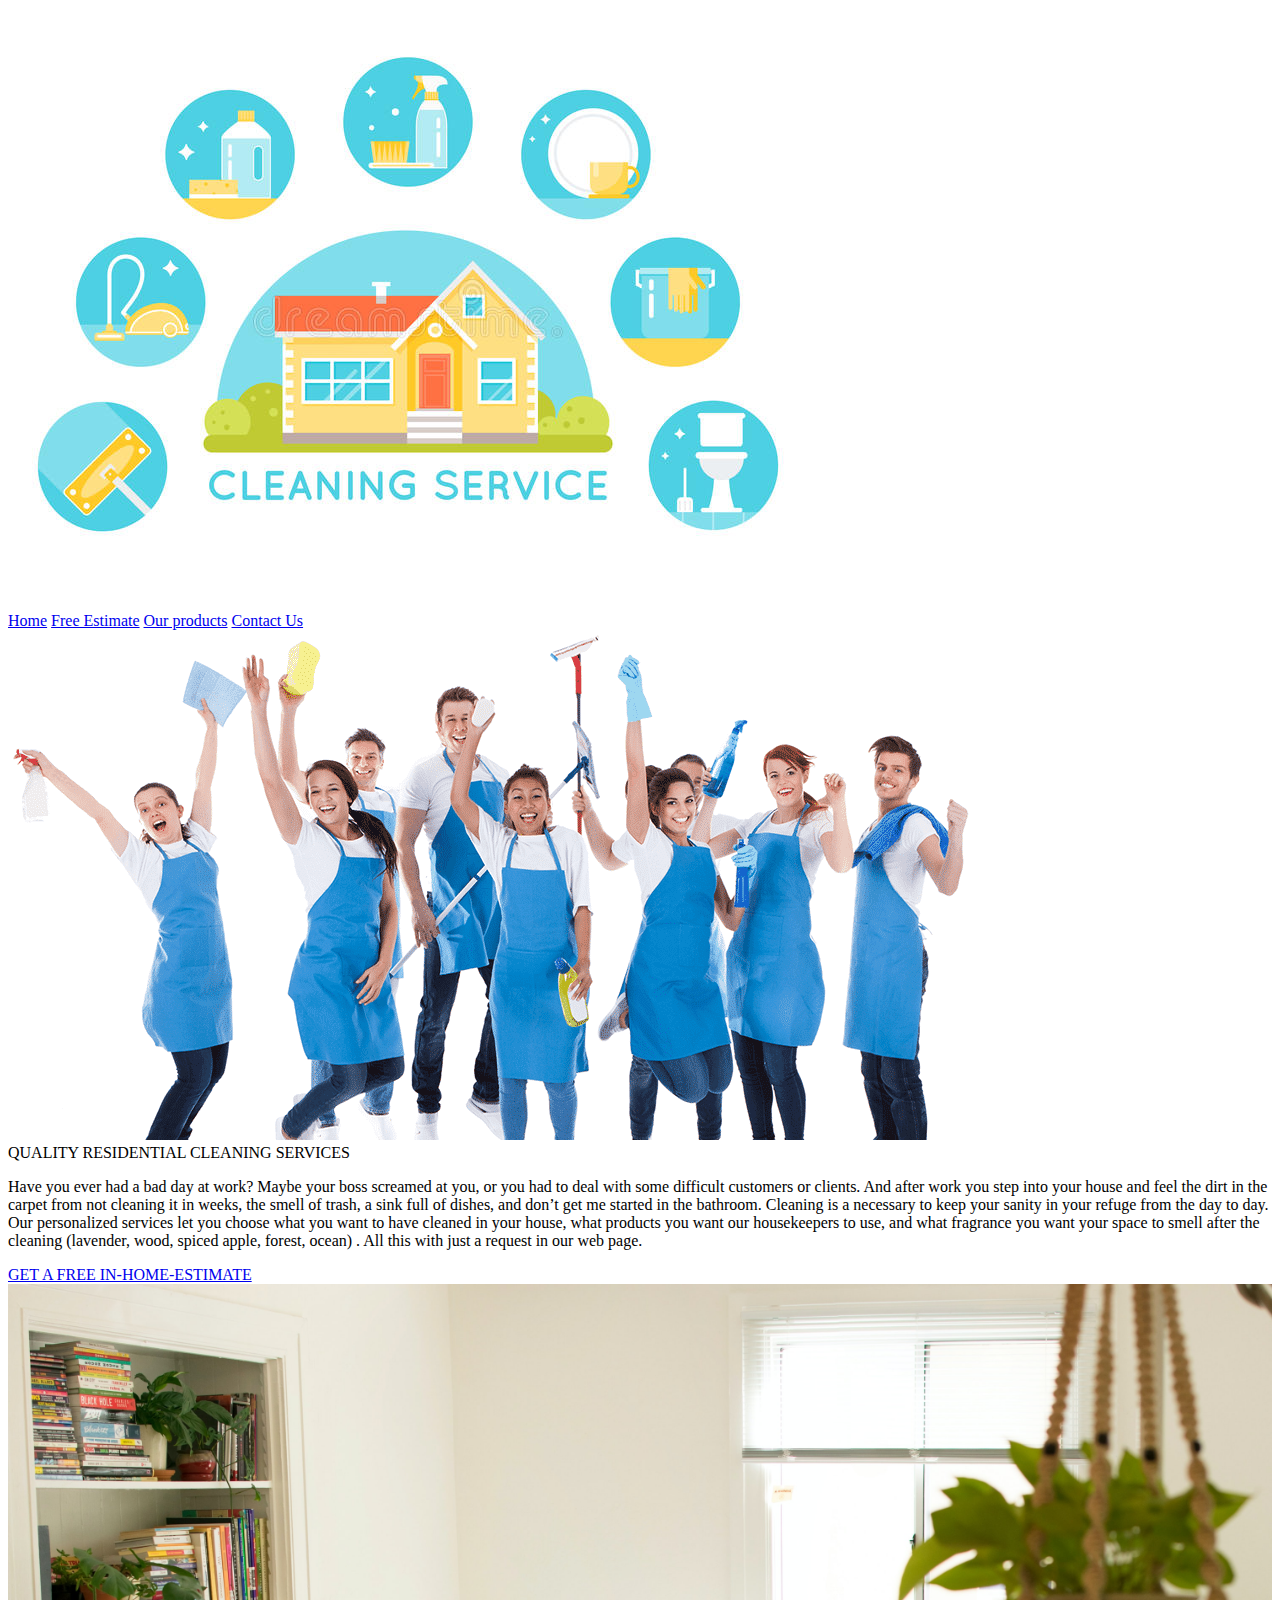
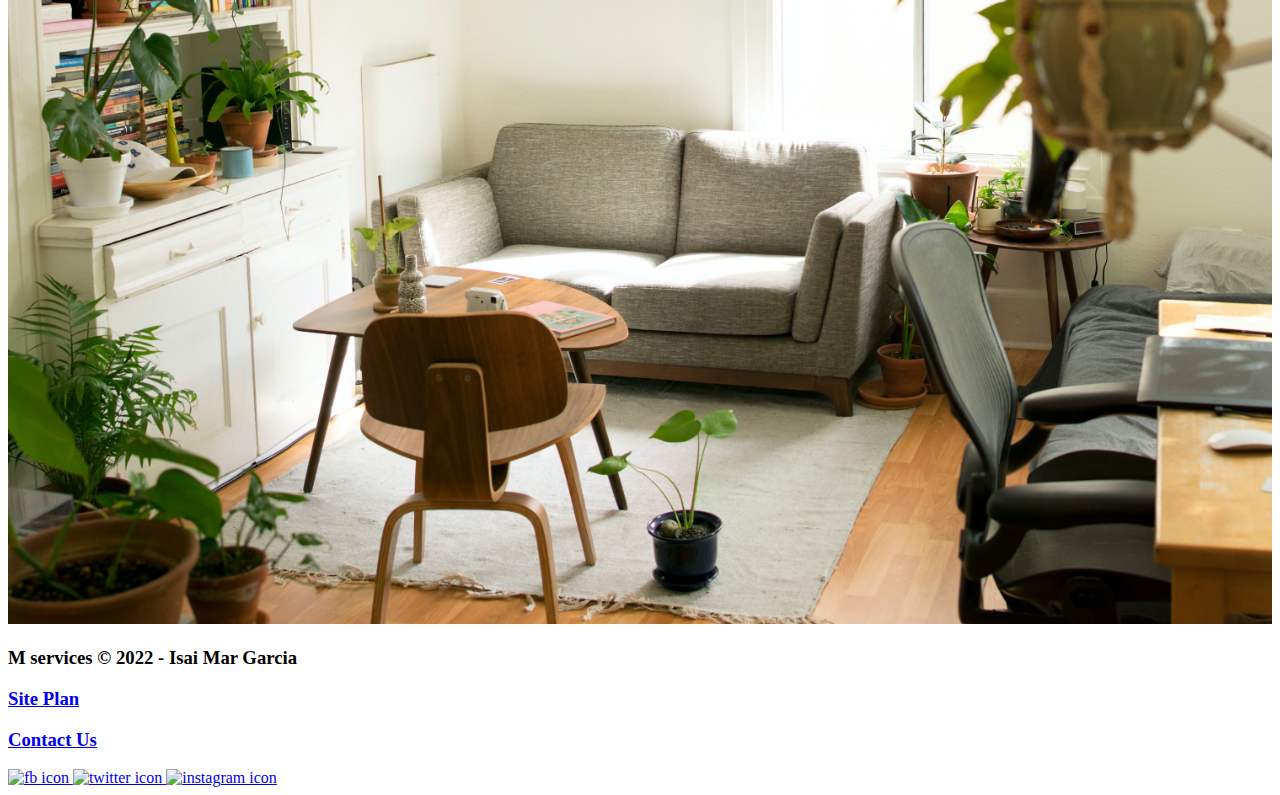
==== Mservices/index.html @ 60e8086b "new pages for Mservices" ====
<!DOCTYPE html>
<html lang="en">
<head>
    <meta charset="UTF-8">
    <meta http-equiv="X-UA-Compatible" content="IE=edge">
    <meta name="viewport" content="width=device-width, initial-scale=1.0">
    <title>Cleaning Services</title>
    <link rel="stylesheet" href="styles/styles.css">
</head>
<body>
    <div id="content">
        <header>
            <a id="logo_link" href="index.html">
                <img class ="logo" src="images/cleaning1.jpg" alt="Cleaning Service Logo">
            </a>
            <nav>
                <a href="index.html">Home</a>
                <a href="estimate.html">Free Estimate</a>
                <a href="products.html">Our products</a>
                <a href="contactus.html">Contact Us</a>
            </nav>
        </header>
        <div id="hero">
            <img id="hero-img" src="images/cleaning-crew1.jpg" alt="Cleaning crew">
        </div>
        <main class="home-grid">
            <div>
                <section class="Main-text">
                    <h>QUALITY RESIDENTIAL CLEANING SERVICES</h>
                    <p>Have you ever had a bad day at work? Maybe your boss screamed at you, or 
                        you had to deal with some difficult customers or clients. And after work you 
                        step into your house and feel the dirt in the carpet from not cleaning it in 
                        weeks, the smell of trash, a sink full of dishes, and don’t get me started in 
                        the bathroom. Cleaning is a necessary to keep your sanity in your refuge from 
                        the day to day. 
                    
                        Our personalized services let you choose what you want to have cleaned in your 
                        house, what products you want our housekeepers to use, and what fragrance you want 
                        your space to smell after the cleaning (lavender, wood, spiced apple, forest, ocean)
                        . All this with just a request in our web page.  
                    </p>
                </section>
                <section class="box">
                    <a class='estimate' href="estimate.html">GET A FREE IN-HOME-ESTIMATE</a>
                </section>
                <section class="">
                    <img class="card-img" src="images/livingroom.jpg" alt="A clean room" width="100%">
                </section>
            </div>
        </main>
        <footer>
            <h3>M services &copy; 2022 - Isai Mar Garcia</h3>
            <h3><a href="site-plan.html">Site Plan</a></h3>
            <h3><a href="contactus.html">Contact Us</a></h3>
            <div class="social">
                <a href="https://facebook.com" target="_blank">
                    <img src="images/facebook.png" alt="fb icon">
                </a>
                <a href="https://twitter.com" target="_blank">
                    <img src="images/twitter.png" alt="twitter icon">
                </a>
                <a href="https://instagram.com" target="_blank">
                    <img src="images/instagram.png" alt="instagram icon">
                </a>
            </div>
        </footer>
    </div>
</body>
</html>
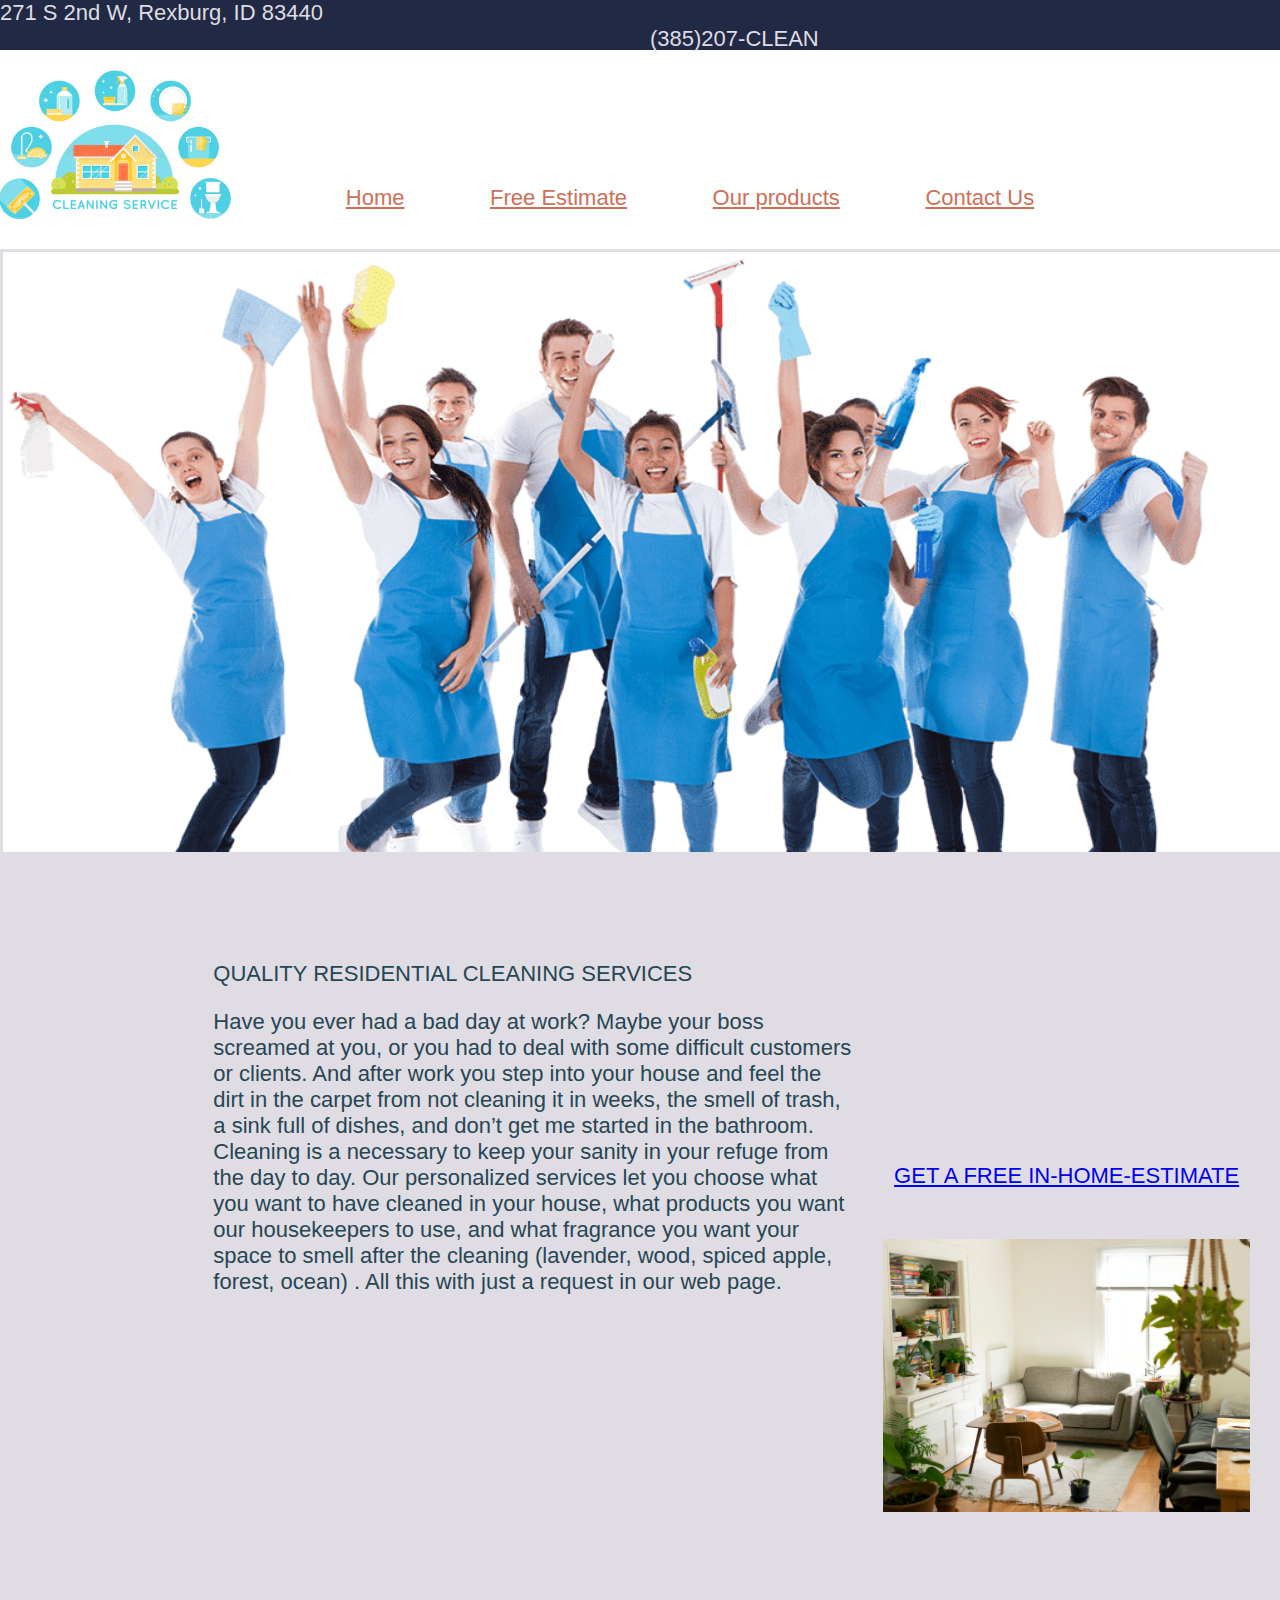
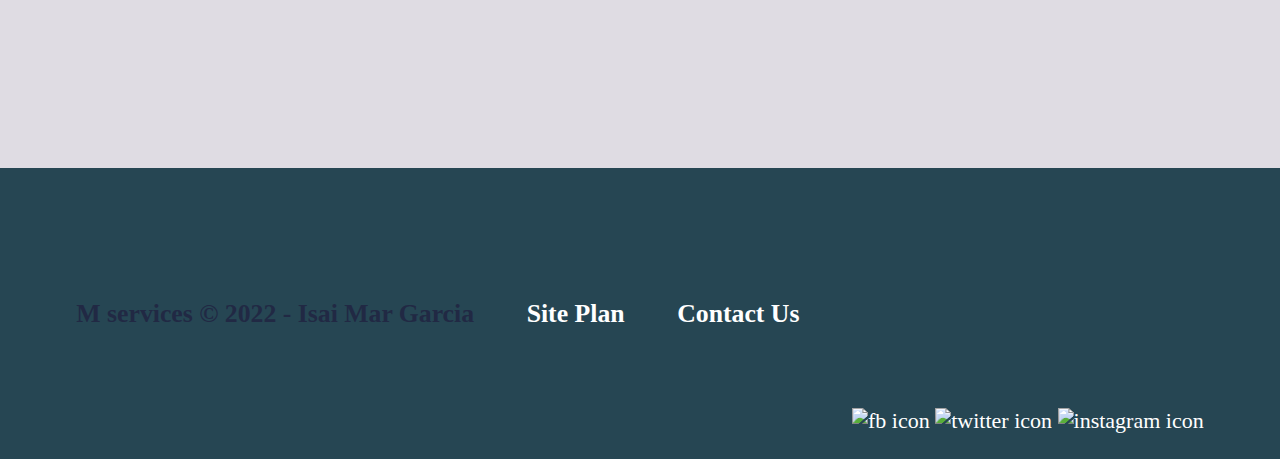
==== commit d9d958eb: "yes" ====
--- a/Mservices/index.html
+++ b/Mservices/index.html
@@ -10,6 +10,12 @@
 <body>
     <div id="content">
         <header>
+            <div id="top">
+                <h>271 S 2nd W, Rexburg, ID 83440</h>
+                <div id="num">
+                    <h>(385)207-CLEAN</h>
+                </div>
+            </div>
             <a id="logo_link" href="index.html">
                 <img class ="logo" src="images/cleaning1.jpg" alt="Cleaning Service Logo">
             </a>
@@ -24,8 +30,7 @@
             <img id="hero-img" src="images/cleaning-crew1.jpg" alt="Cleaning crew">
         </div>
         <main class="home-grid">
-            <div>
-                <section class="Main-text">
+                <div class="Main-text">
                     <h>QUALITY RESIDENTIAL CLEANING SERVICES</h>
                     <p>Have you ever had a bad day at work? Maybe your boss screamed at you, or 
                         you had to deal with some difficult customers or clients. And after work you 
@@ -39,14 +44,13 @@
                         your space to smell after the cleaning (lavender, wood, spiced apple, forest, ocean)
                         . All this with just a request in our web page.  
                     </p>
-                </section>
+                </div>
                 <section class="box">
                     <a class='estimate' href="estimate.html">GET A FREE IN-HOME-ESTIMATE</a>
                 </section>
-                <section class="">
+                <section class="home-img">
                     <img class="card-img" src="images/livingroom.jpg" alt="A clean room" width="100%">
                 </section>
-            </div>
         </main>
         <footer>
             <h3>M services &copy; 2022 - Isai Mar Garcia</h3>
--- a/Mservices/styles/styles.css
+++ b/Mservices/styles/styles.css
@@ -0,0 +1,130 @@
+body {
+    background-color: #DFDCE3; 
+    font-family: 'Raleway', Helvetica, sans-serif;
+    font-size: 22px;
+    margin: 0;
+    padding: 0;
+}
+#top {
+    grid-column: 1/3;
+    grid-row:1/2;
+    background-color: #212944;
+    color:#DFDCE3;
+    /* justify-content: end;
+    justify-items: end;
+    align-items: end;
+    align-content: end; */
+}
+#top h {
+    align-self: end;
+}
+#num h{
+    padding-left: 500px;
+    margin-left: 150px;
+}
+header {
+    background-color:white;
+    font-family: Verdana, Geneva, Tahoma, sans-serif;
+    display: grid;
+    grid-template-columns: 200px auto;
+    grid-template-rows: 50px auto;
+}
+.logo {
+    width: 250px;
+}
+#logo_link {
+    padding-top: 5px;
+    justify-self: center;
+    align-self: center;
+    padding-left: 30px;
+    grid-row: 2/3;
+}
+nav {
+    padding-left:100px;
+    padding-right:200px;
+    margin: 3px;
+    display: flex;
+    justify-content: space-around;
+    border-color: black;
+    align-items:flex-end;
+    grid-row:2/3
+}
+nav a {
+    text-align: center;
+    color:#ce6f58;
+    padding: 35px;
+}
+nav a:hover {
+    background-color: #4abdac8a;
+    color:black;
+    text-decoration: none;
+}
+
+
+
+
+#hero-img {
+    width: 100%;
+    height: 600px;
+    margin:3px;
+}
+
+.home-grid {
+    font-family: Helvetica, sans-serif;
+    color:#264653;
+    display: grid;
+    grid-template-columns: 1fr 3fr 2fr;
+    grid-template-rows: 100px 1fr 1fr 50px;
+}
+.Main-text {
+    height: 500px;
+    grid-column: 2/3;
+    grid-row: 2/4;
+}
+.box{
+    display:flex;
+    padding-bottom: 50px;
+    grid-column: 3/4;
+    grid-row: 2/3;
+    justify-content:center;
+    align-items:flex-end;
+    /* padding:30px;
+    margin-top: 100px; */
+}
+.home-img {
+    margin-left: 30px;
+    margin-right: 30px;
+    grid-column: 3/4;
+    grid-row: 3/4;
+}
+
+
+
+
+
+footer{
+    background-color: #264653; 
+    font-family: Verdana;
+    padding: 25px 50px;
+    margin-top: 200px; 
+    display: flex;
+    justify-content: space-around;
+    align-items: center;
+}
+footer .social img {
+    padding-top: 15px;
+    margin-top: 200px;
+}
+footer h3{
+    color: #212944;
+}
+footer h3 a:hover{
+    text-decoration: underline;
+}
+footer a{
+    color: white;
+    text-decoration: none;
+}
+footer a:hover{
+    background-color: #3c6e81;
+    color: #e76f51;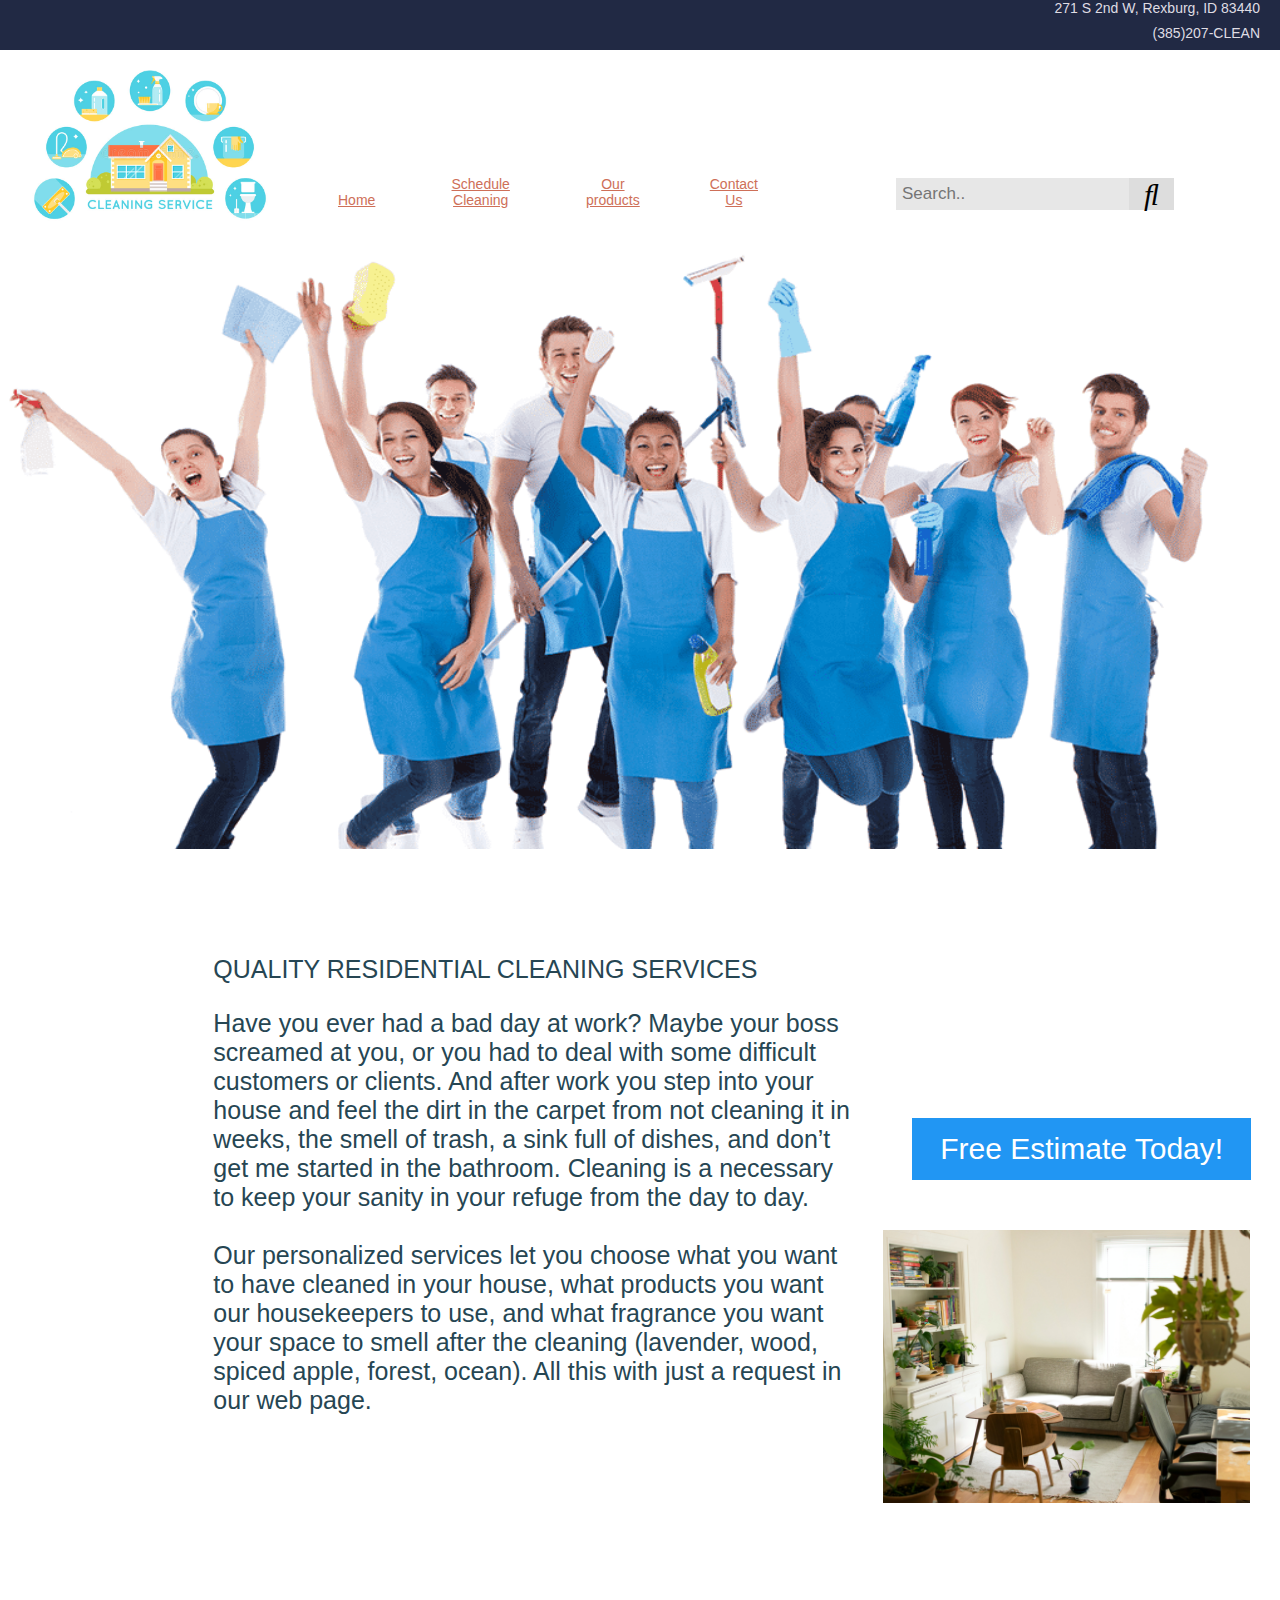
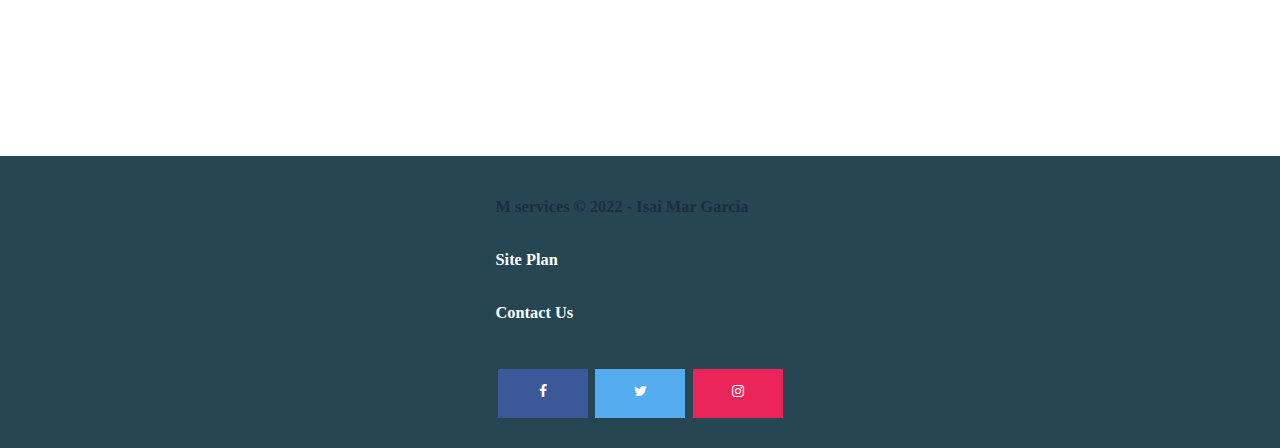
==== commit fe424fdb: "updated top and footer" ====
--- a/Mservices/index.html
+++ b/Mservices/index.html
@@ -6,6 +6,7 @@
     <meta name="viewport" content="width=device-width, initial-scale=1.0">
     <title>Cleaning Services</title>
     <link rel="stylesheet" href="styles/styles.css">
+    <link rel="stylesheet" href="https://cdnjs.cloudflare.com/ajax/libs/font-awesome/4.7.0/css/font-awesome.min.css">
 </head>
 <body>
     <div id="content">
@@ -19,11 +20,15 @@
             <a id="logo_link" href="index.html">
                 <img class ="logo" src="images/cleaning1.jpg" alt="Cleaning Service Logo">
             </a>
-            <nav>
+            <nav id="bar">
                 <a href="index.html">Home</a>
-                <a href="estimate.html">Free Estimate</a>
+                <a href="estimate.html">Schedule Cleaning</a>
                 <a href="products.html">Our products</a>
                 <a href="contactus.html">Contact Us</a>
+                <div>
+                    <nav id="search"><input type="text" placeholder="Search..">
+                    <button id="lupa" type="submit"><i class="fa2 fa-search"></i></button>
+                </div>
             </nav>
         </header>
         <div id="hero">
@@ -37,16 +42,17 @@
                         step into your house and feel the dirt in the carpet from not cleaning it in 
                         weeks, the smell of trash, a sink full of dishes, and don’t get me started in 
                         the bathroom. Cleaning is a necessary to keep your sanity in your refuge from 
-                        the day to day. 
+                        the day to day. <br> <br>
                     
                         Our personalized services let you choose what you want to have cleaned in your 
                         house, what products you want our housekeepers to use, and what fragrance you want 
-                        your space to smell after the cleaning (lavender, wood, spiced apple, forest, ocean)
-                        . All this with just a request in our web page.  
+                        your space to smell after the cleaning (lavender, wood, spiced apple, forest, ocean). All this with just a request in our web page.  
                     </p>
                 </div>
                 <section class="box">
-                    <a class='estimate' href="estimate.html">GET A FREE IN-HOME-ESTIMATE</a>
+                    <a href="estimate.html"><button class="btn submit"> Free Estimate Today!
+                    </button>
+                    </a>
                 </section>
                 <section class="home-img">
                     <img class="card-img" src="images/livingroom.jpg" alt="A clean room" width="100%">
@@ -57,15 +63,9 @@
             <h3><a href="site-plan.html">Site Plan</a></h3>
             <h3><a href="contactus.html">Contact Us</a></h3>
             <div class="social">
-                <a href="https://facebook.com" target="_blank">
-                    <img src="images/facebook.png" alt="fb icon">
-                </a>
-                <a href="https://twitter.com" target="_blank">
-                    <img src="images/twitter.png" alt="twitter icon">
-                </a>
-                <a href="https://instagram.com" target="_blank">
-                    <img src="images/instagram.png" alt="instagram icon">
-                </a>
+                <a href="https://facebook.com" class="fa fa-facebook"></a>
+                <a href="https://twitter.com" class="fa fa-twitter"></a>
+                <a href="https://instagram.com" class="fa fa-instagram"></a>
             </div>
         </footer>
     </div>
--- a/Mservices/styles/styles.css
+++ b/Mservices/styles/styles.css
@@ -1,26 +1,25 @@
 body {
-    background-color: #DFDCE3; 
+    background-color: white; 
     font-family: 'Raleway', Helvetica, sans-serif;
-    font-size: 22px;
+    font-size: 14px;
     margin: 0;
     padding: 0;
 }
 #top {
+    display: grid;
     grid-column: 1/3;
-    grid-row:1/2;
     background-color: #212944;
     color:#DFDCE3;
-    /* justify-content: end;
-    justify-items: end;
-    align-items: end;
-    align-content: end; */
 }
 #top h {
-    align-self: end;
+    margin-left: auto;
+    margin-right: 20px;
+}
+#num {
+    display: grid;
 }
 #num h{
-    padding-left: 500px;
-    margin-left: 150px;
+    margin-left: auto;
 }
 header {
     background-color:white;
@@ -36,12 +35,12 @@
     padding-top: 5px;
     justify-self: center;
     align-self: center;
-    padding-left: 30px;
+    padding-left: 100px;
     grid-row: 2/3;
 }
 nav {
     padding-left:100px;
-    padding-right:200px;
+    padding-right:50px;
     margin: 3px;
     display: flex;
     justify-content: space-around;
@@ -59,7 +58,18 @@
     color:black;
     text-decoration: none;
 }
-
+#search {
+    padding-bottom: 30px;
+    padding-top: 50px;
+    padding-left:100px;
+    padding-right:50px;
+    margin: 3px;
+    display: flex;
+    justify-content: space-around;
+    border-color: black;
+    align-items:flex-end;
+    grid-row:2/3
+}
 
 
 
@@ -80,9 +90,10 @@
     height: 500px;
     grid-column: 2/3;
     grid-row: 2/4;
+    font-size: 25px;
 }
 .box{
-    display:flex;
+    display:grid;
     padding-bottom: 50px;
     grid-column: 3/4;
     grid-row: 2/3;
@@ -91,6 +102,9 @@
     /* padding:30px;
     margin-top: 100px; */
 }
+.box:hover{
+    color:#e76f51;
+}
 .home-img {
     margin-left: 30px;
     margin-right: 30px;
@@ -101,19 +115,18 @@
 
 
 
-
 footer{
     background-color: #264653; 
     font-family: Verdana;
     padding: 25px 50px;
     margin-top: 200px; 
-    display: flex;
+    display: grid;
     justify-content: space-around;
     align-items: center;
 }
-footer .social img {
+footer .social a {
     padding-top: 15px;
-    margin-top: 200px;
+    margin-top: 30px;
 }
 footer h3{
     color: #212944;
@@ -126,5 +139,83 @@
     text-decoration: none;
 }
 footer a:hover{
-    background-color: #3c6e81;
-    color: #e76f51;+    color: #e76f51;
+}
+  
+
+.btn {
+    border: none;
+    color: white;
+    padding: 14px 28px;
+    font-size: 30px;
+    cursor: pointer;
+    margin-top: 80px;
+    margin-left: 30px;
+  }
+
+  .submit {background-color: #2196F3;} /* Blue */
+  .submit:hover {background: #0b7dda;}
+
+
+
+.fa {
+    padding: 20px;
+    font-size: 30px;
+    width: 50px;
+    text-align: center;
+    text-decoration: none;
+    margin: 5px 2px;
+  }
+  
+  .fa:hover {
+      opacity: 0.7;
+  }
+  
+  .fa-facebook {
+    background: #3B5998;
+    color: white;
+  }
+  
+  .fa-twitter {
+    background: #55ACEE;
+    color: white;
+  }
+.fa-instagram {
+    background: #e92559;
+    color: white;
+  }
+
+input[type=text] {
+    float: right;
+    padding: 6px;
+    border: none;
+    margin-top: 8px;
+    margin-right: 0px;
+    font-size: 17px;
+    background-color: rgb(231, 231, 231);
+  }
+
+
+#lupa {
+    float: right;
+    padding: 0px 0px;
+    margin-top: 0px;
+    margin-right: 0px;
+    background: #ddd;
+    font-size: 17px;
+    border: none;
+    cursor: pointer;
+    height: 32px;
+    width: 45px;
+  }
+#lupa:hover {
+    background: #ccc;
+  }
+  .fa2 {
+    padding: 0px;
+    font-size: 30px;
+    width: 50px;
+    text-align: center;
+    text-decoration: none;
+    margin: 5px 2px;
+  }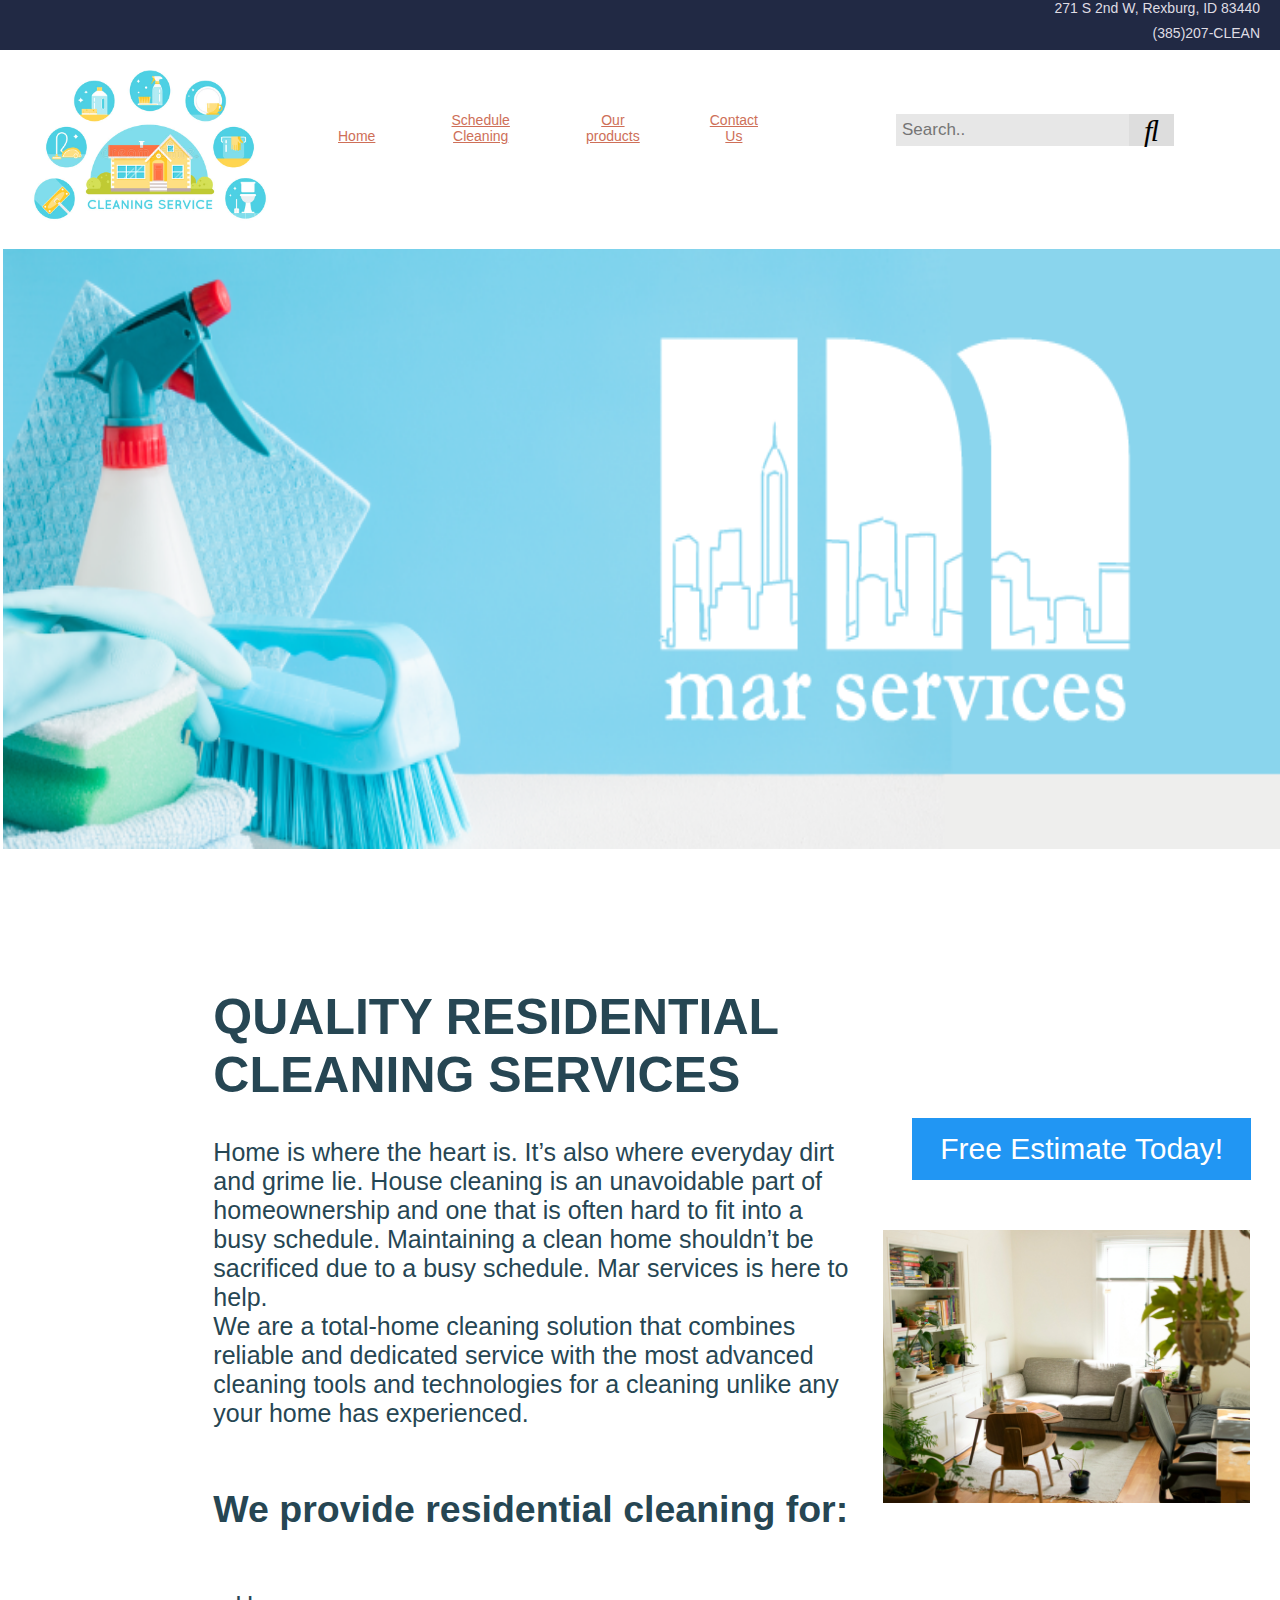
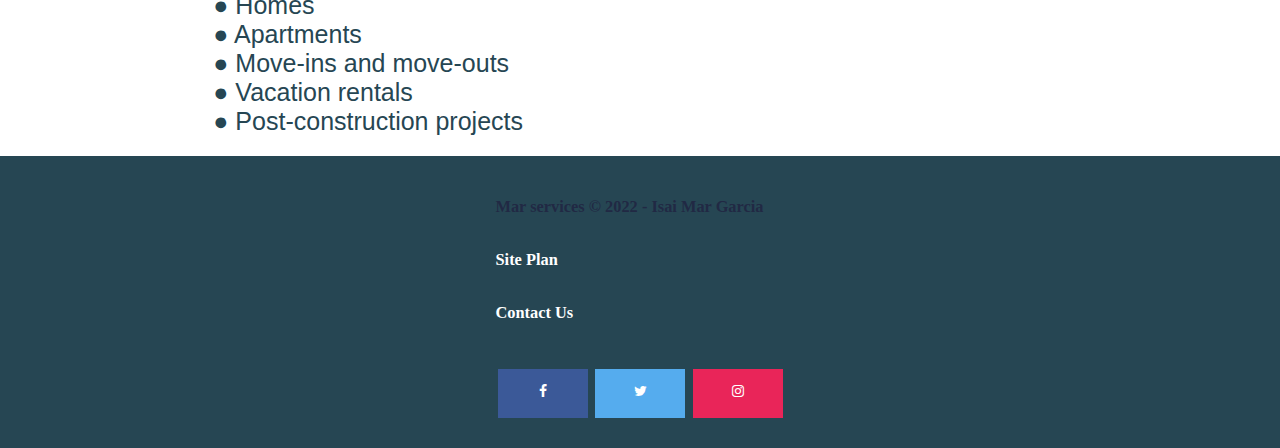
==== commit ce7e4821: "finished products page" ====
--- a/Mservices/index.html
+++ b/Mservices/index.html
@@ -20,29 +20,36 @@
             <a id="logo_link" href="index.html">
                 <img class ="logo" src="images/cleaning1.jpg" alt="Cleaning Service Logo">
             </a>
+            <div class="header" id="myHeader">
             <nav id="bar">
                 <a href="index.html">Home</a>
                 <a href="estimate.html">Schedule Cleaning</a>
                 <a href="products.html">Our products</a>
                 <a href="contactus.html">Contact Us</a>
-                <div>
                     <nav id="search"><input type="text" placeholder="Search..">
                     <button id="lupa" type="submit"><i class="fa2 fa-search"></i></button>
-                </div>
+                    </nav>
             </nav>
+            </div>
         </header>
         <div id="hero">
-            <img id="hero-img" src="images/cleaning-crew1.jpg" alt="Cleaning crew">
+            <img id="hero-img" src="images/mservices.png" alt="Cleaning crew">
         </div>
         <main class="home-grid">
                 <div class="Main-text">
-                    <h>QUALITY RESIDENTIAL CLEANING SERVICES</h>
-                    <p>Have you ever had a bad day at work? Maybe your boss screamed at you, or 
-                        you had to deal with some difficult customers or clients. And after work you 
-                        step into your house and feel the dirt in the carpet from not cleaning it in 
-                        weeks, the smell of trash, a sink full of dishes, and don’t get me started in 
-                        the bathroom. Cleaning is a necessary to keep your sanity in your refuge from 
-                        the day to day. <br> <br>
+                    <h1>QUALITY RESIDENTIAL CLEANING SERVICES</h1>
+                    <p>Home is where the heart is. It’s also where everyday dirt and grime lie. House cleaning is an unavoidable part of homeownership
+                         and one that is often hard to fit into a busy schedule. Maintaining a clean home shouldn’t be sacrificed due to a busy schedule. 
+                         Mar services is here to help. <br>We are a total-home cleaning solution that combines reliable and dedicated service with the most advanced 
+                         cleaning tools and technologies for a cleaning unlike any your home has experienced.
+                        <br> <br>
+                        <h2>We provide residential cleaning for:</h2>
+                        <br>
+                        ●   Homes<br>
+                        ●   Apartments<br>
+                        ●   Move-ins and move-outs<br>
+                        ●   Vacation rentals<br>
+                        ●   Post-construction projects <br> <br>
                     
                         Our personalized services let you choose what you want to have cleaned in your 
                         house, what products you want our housekeepers to use, and what fragrance you want 
@@ -59,15 +66,29 @@
                 </section>
         </main>
         <footer>
-            <h3>M services &copy; 2022 - Isai Mar Garcia</h3>
+            <h3>Mar services &copy; 2022 - Isai Mar Garcia</h3>
             <h3><a href="site-plan.html">Site Plan</a></h3>
             <h3><a href="contactus.html">Contact Us</a></h3>
             <div class="social">
-                <a href="https://facebook.com" class="fa fa-facebook"></a>
+                <a href="https://www.facebook.com/YourBestChoiceMS/" class="fa fa-facebook"></a>
                 <a href="https://twitter.com" class="fa fa-twitter"></a>
                 <a href="https://instagram.com" class="fa fa-instagram"></a>
             </div>
         </footer>
     </div>
+    <script>
+        window.onscroll = function() {myFunction()};
+        
+        var header = document.getElementById("myHeader");
+        var sticky = header.offsetTop;
+        
+        function myFunction() {
+          if (window.pageYOffset > sticky) {
+            header.classList.add("sticky");
+          } else {
+            header.classList.remove("sticky");
+          }
+        }
+        </script>
 </body>
 </html>